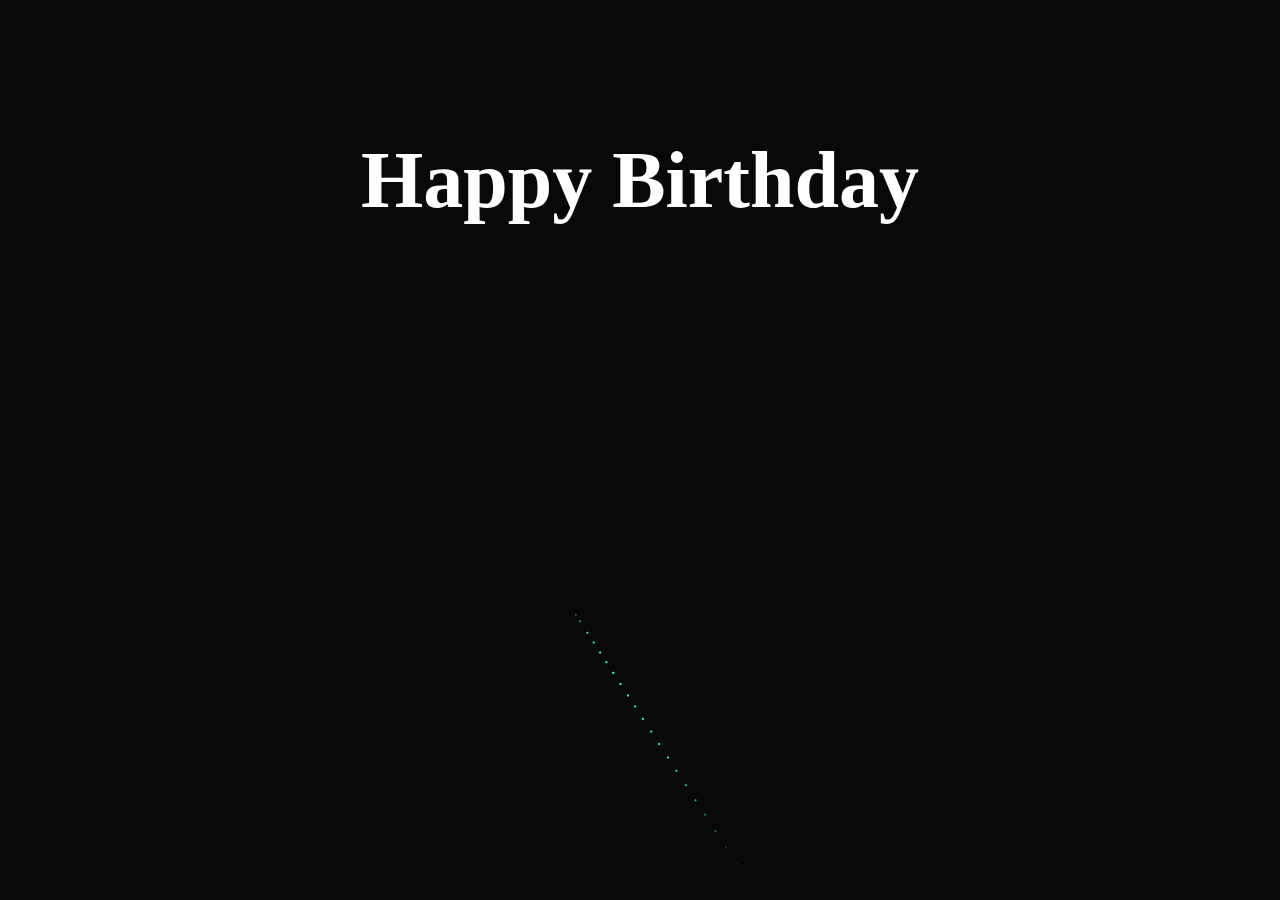
==== secondpage.html @ 7c093a75 "more pages addded and code fixed" ====
<!DOCTYPE html>
<html lang="en">
<head>
    <meta charset="UTF-8">
    <meta name="viewport" content="width=device-width, initial-scale=1.0">
    <title>Document</title>
    <link rel="stylesheet" href="secondpage.css">
</head>
<body>
    <h1>Happy Birthday</h1>
  <canvas id="birthday"></canvas>
    <script src="secondpage.js"></script>
</body>
</html>
---- secondpage.css ----
* {
    margin: 0;
    padding: 0;
    box-sizing:  border-box;
}

body {
    margin: 0;
    background: #020202;
    cursor: crosshair;
  }
  canvas{display:block}
  h1 {
    position: absolute;
    top: 20%;
    left: 50%;
    transform: translate(-50%, -50%);
    color: #fff;
    font-family: "Source Sans Pro";
    font-size: 5em;
    font-weight: 900;
    -webkit-user-select: none;
    user-select: none;
  }
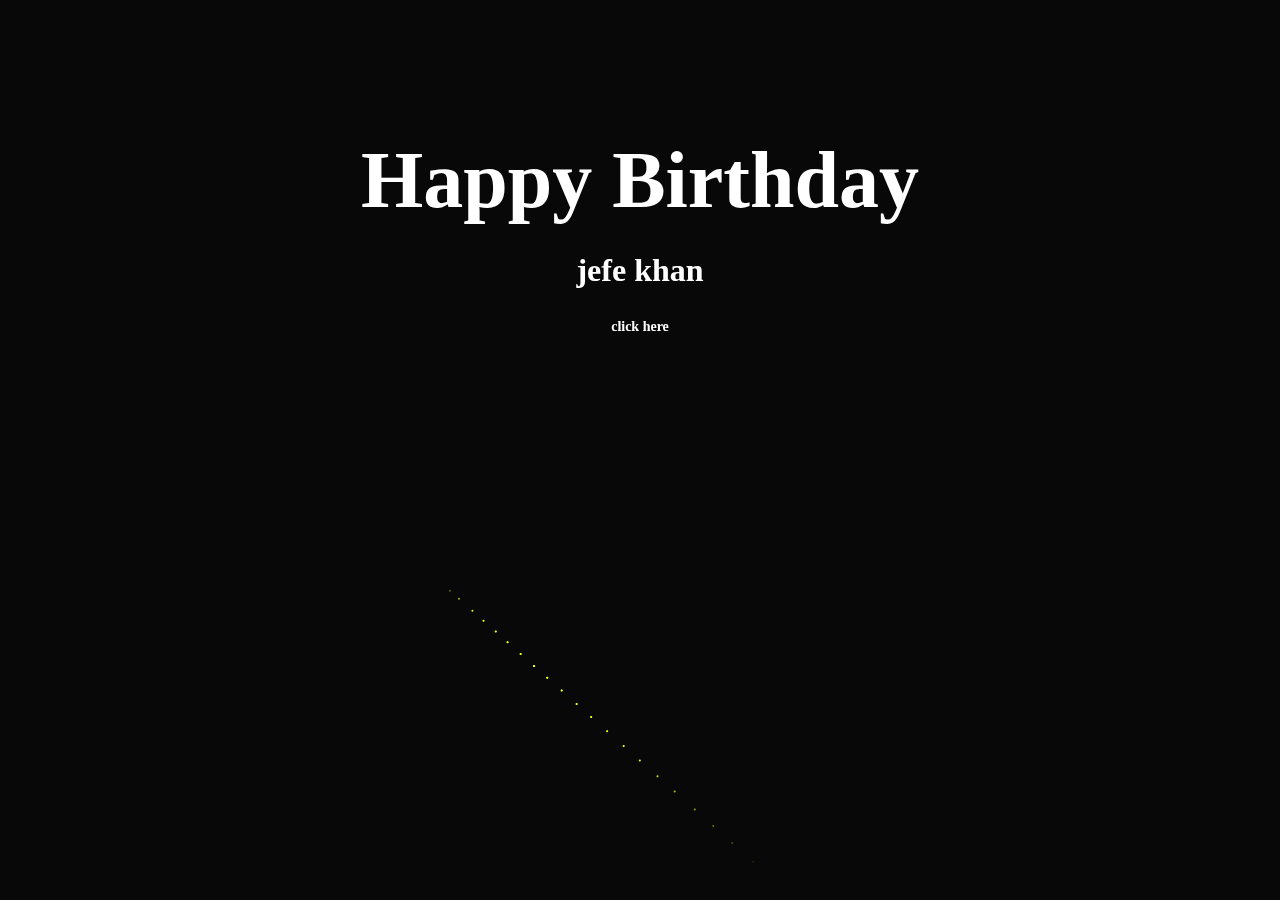
==== commit f74a0972: "upload to new file" ====
--- a/secondpage.html
+++ b/secondpage.html
@@ -8,7 +8,11 @@
 </head>
 <body>
     <h1>Happy Birthday</h1>
+    <p id="name">jefe khan</p>
+     <p id="link"><a href="https://gifft.me/o/d/ch9ohq54cnf02l67hoxhrh0t">click here</a></p>
   <canvas id="birthday"></canvas>
+
+  <audio autoplay loop src="page1stuffs/Firework - Sound Effect (HD).mp3"></audio>
     <script src="secondpage.js"></script>
 </body>
 </html>--- a/secondpage.css
+++ b/secondpage.css
@@ -7,7 +7,7 @@
 body {
     margin: 0;
     background: #020202;
-    cursor: crosshair;
+    cursor: pointer;
   }
   canvas{display:block}
   h1 {
@@ -21,4 +21,27 @@
     font-weight: 900;
     -webkit-user-select: none;
     user-select: none;
-  }+  }
+
+
+  p {
+    position: absolute;
+    top: 30%;
+    left: 50%;
+    transform: translate(-50%, -50%);
+    color: #fff;
+    font-size: 2em;
+    font-weight: 900;
+    -webkit-user-select: none;
+    user-select: none;
+  }
+#link {
+  margin-top: 50px;
+}
+#link a{
+  color: #fffcfc;
+  margin-top: 50px;
+  background-color: none;
+  font-size: 14px;
+  text-decoration: none;
+}